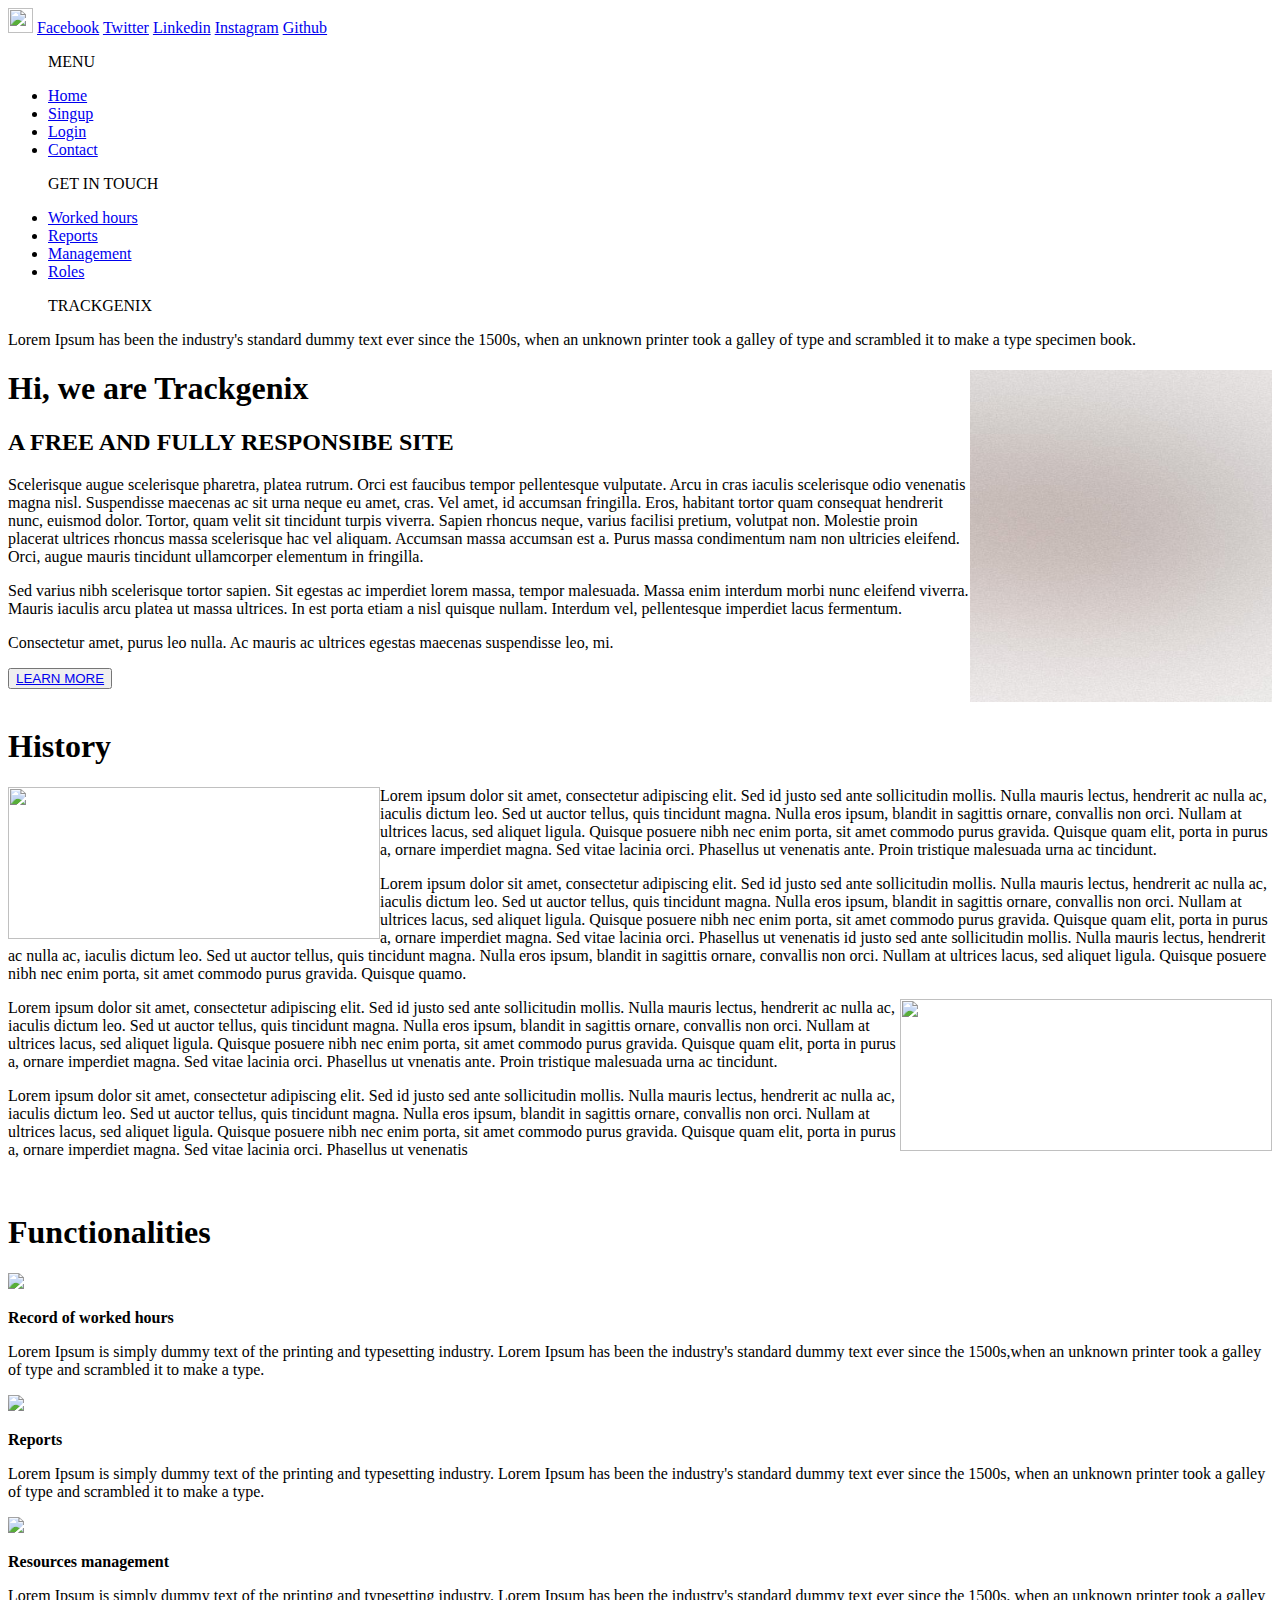
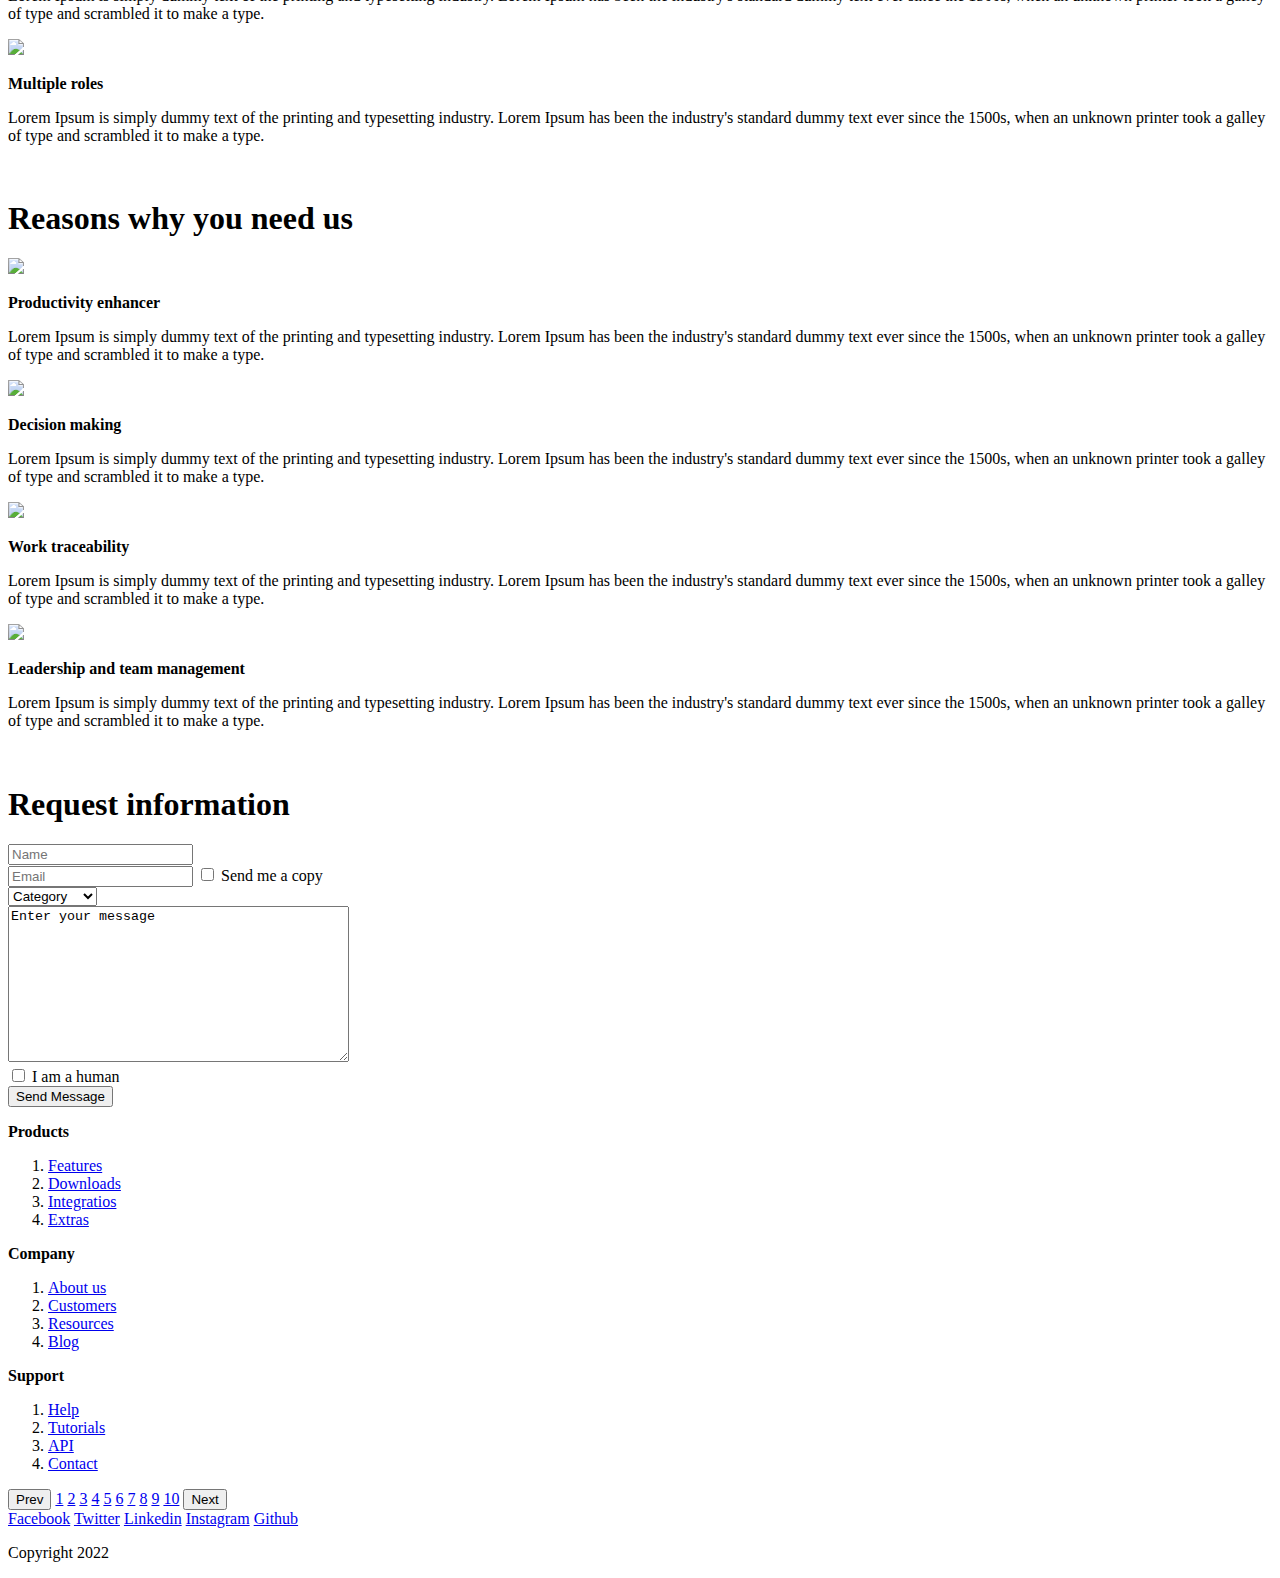
==== Semana-01/index.html @ 33d60a90 "restructuring in folder" ====
<!DOCTYPE html>
<html lang="en">
<head>
    <meta charset="UTF-8">
    <meta http-equiv="X-UA-Compatible" content="IE=edge">
    <meta name="viewport" content="width=device-width, initial-scale=1.0">
    <title>Landing web</title>
</head>
<body>
    <header>
        <img src=https://cdn-icons-png.flaticon.com/512/56/56763.png width="25" height="25"> 
        <a href="https://www.facebook.com">Facebook</a>
        <a href="https://www.twitter.com">Twitter</a>
        <a href="https://www.linkedin.com">Linkedin</a>
        <a href="https://www.instagram .com">Instagram</a>
        <a href="https://www.github.com/">Github</a>
    </header>
    <aside>
            <section>
                <menu type="toolbar">MENU</menu>
                    <nav>
                        <ul>
                            <li><a href="#">Home</a></li>
                            <li><a href="#">Singup</a></li>
                            <li><a href="#">Login</a></li>
                            <li><a href="#">Contact</a></li>
                        </ul>
                    </nav>
            </section>
            <section>
                <menu type="toolbar">GET IN TOUCH</menu>
                    <nav>
                        <ul>
                            <li><a href="#">Worked hours</a></li>
                            <li><a href="#">Reports</a></li>
                            <li><a href="#">Management</a></li>
                            <li><a href="#">Roles</a></li>
                        </ul>
                    </nav>
            </section>
            <section>
                <menu type="toolbar">TRACKGENIX</menu>
                    <p>Lorem Ipsum has been the industry's standard dummy text ever since the 1500s, when an unknown 
                        printer took a galley of type and scrambled it to make a type specimen book.
                    </p>
            </section>
    </aside> 
     <main>
         <section>
            <img src="Imagenes/pic01.jpg"style="float:right; width:302px;height:332px">
            <h1>Hi, we are Trackgenix</h1>
            <h2>A FREE AND FULLY RESPONSIBE SITE</h2>
            <p>
                Scelerisque augue scelerisque pharetra, platea rutrum. Orci est faucibus tempor pellentesque vulputate. 
                Arcu in cras iaculis scelerisque odio venenatis magna nisl. Suspendisse maecenas ac sit urna neque eu amet, 
                cras. Vel amet, id accumsan fringilla. Eros, habitant tortor quam consequat hendrerit nunc, euismod dolor. 
                Tortor, quam velit sit tincidunt turpis viverra. Sapien rhoncus neque, varius facilisi pretium, volutpat 
                non. Molestie proin placerat ultrices rhoncus massa scelerisque hac vel aliquam. Accumsan massa accumsan 
                est a. Purus massa condimentum nam non ultricies eleifend. Orci, augue mauris tincidunt ullamcorper 
                elementum in fringilla.
            </p>
            <p>
                Sed varius nibh scelerisque tortor sapien. Sit egestas ac imperdiet lorem massa, tempor malesuada. Massa enim interdum
                morbi nunc eleifend viverra. Mauris iaculis arcu platea ut massa ultrices. In est porta etiam a nisl quisque nullam. 
                Interdum vel, pellentesque imperdiet lacus fermentum. 
            </p>
            <p>
                Consectetur amet, purus leo nulla. Ac mauris ac ultrices egestas maecenas suspendisse leo, mi.
            </p>
            <button><a href="post.html">LEARN MORE</a></button> 
        </section>
        &nbsp;
        <section>
            <h1>History</h1>
            <img src="C:\Users\LENOVO\OneDrive\Escritorio\BaSP-M2022-Etapa-1\Semana-01\Imagenes\pic02 (1).jpg"style="float:left; width:372px;height:152px">
            <p>
                Lorem ipsum dolor sit amet, consectetur adipiscing elit. Sed id justo sed ante sollicitudin mollis. Nulla 
                mauris lectus, hendrerit ac nulla ac, iaculis dictum leo. Sed ut auctor tellus, quis tincidunt magna. Nulla 
                eros ipsum, blandit in sagittis ornare, convallis non orci. Nullam at ultrices lacus, sed aliquet ligula. 
                Quisque posuere nibh nec enim porta, sit amet commodo purus gravida. Quisque quam elit, porta in purus a, 
                ornare imperdiet magna. Sed vitae lacinia orci. Phasellus ut venenatis ante. Proin tristique malesuada urna 
                ac tincidunt. 
            </p>
            <p>Lorem ipsum dolor sit amet, consectetur adipiscing elit. Sed id justo sed ante sollicitudin mollis. Nulla 
                mauris lectus, hendrerit ac nulla ac, iaculis dictum leo. Sed ut auctor tellus, quis tincidunt magna. 
                Nulla eros ipsum, blandit in sagittis ornare, convallis non orci. Nullam at ultrices lacus, sed aliquet ligula. 
                Quisque posuere nibh nec enim porta, sit amet commodo purus gravida. Quisque quam elit, porta in purus a, 
                ornare imperdiet magna. Sed vitae lacinia orci. Phasellus ut venenatis
                id justo sed ante sollicitudin mollis. Nulla mauris lectus, hendrerit ac nulla ac, iaculis dictum leo. Sed ut auctor 
                tellus, quis tincidunt magna. Nulla eros ipsum, blandit in sagittis ornare, convallis non orci. Nullam at ultrices 
                lacus, sed aliquet ligula. Quisque posuere nibh nec enim porta, sit amet commodo purus gravida. Quisque quamo.
            </p>
            <img src="C:\Users\LENOVO\OneDrive\Escritorio\BaSP-M2022-Etapa-1\Semana-01\Imagenes\pic02 (1).jpg"style="float:right; width:372px;height:152px">
            <p>
                Lorem ipsum dolor sit amet, consectetur adipiscing elit. Sed id justo sed ante sollicitudin mollis. Nulla mauris 
                lectus, hendrerit ac nulla ac, iaculis dictum leo. Sed ut auctor tellus, quis tincidunt magna. Nulla eros ipsum, 
                blandit in sagittis ornare, convallis non orci. Nullam at ultrices lacus, sed aliquet ligula. Quisque posuere 
                nibh nec enim porta, sit amet commodo purus gravida. Quisque quam elit, porta in purus a, ornare imperdiet magna. 
                Sed vitae lacinia orci. Phasellus ut vnenatis ante. Proin tristique malesuada urna ac tincidunt. 
            </p>
            <p>
                Lorem ipsum dolor sit amet, consectetur adipiscing elit. Sed id justo sed ante sollicitudin mollis. Nulla mauris 
                lectus, hendrerit ac nulla ac, iaculis dictum leo. Sed ut auctor tellus, quis tincidunt magna. Nulla eros ipsum, 
                blandit in sagittis ornare, convallis non orci. Nullam at ultrices lacus, sed aliquet ligula. Quisque posuere 
                nibh nec enim porta, sit amet commodo purus gravida. Quisque quam elit, porta in purus a, ornare imperdiet magna. 
                Sed vitae lacinia orci. Phasellus ut venenatis
            </p>
        </section>
        &nbsp;
        <section>
            <h1>Functionalities</h1>
                <article>
                    <img src="C:\Users\LENOVO\OneDrive\Escritorio\BaSP-M2022-Etapa-1\Semana-01\Imagenes\1.jpg">
                    <p> <strong>Record of worked hours</strong> </p>
                    <p>
                        Lorem Ipsum is simply dummy text of the printing and typesetting industry. Lorem Ipsum has been the 
                        industry's standard dummy text ever since the 1500s,when an unknown printer took a galley of type 
                        and scrambled it to make a type.
                    </p>
                </article>
                <article>
                    <img src="C:\Users\LENOVO\OneDrive\Escritorio\BaSP-M2022-Etapa-1\Semana-01\Imagenes\2.jpg">
                    <p> <strong>Reports</strong></p>
                    <p>
                        Lorem Ipsum is simply dummy text of the printing and typesetting industry. Lorem Ipsum has been the
                        industry's standard dummy text ever since the 1500s, when an unknown printer took a galley of type
                        and scrambled it to make a type.
                    </p>
                </article>
                <article>
                    <img src="C:\Users\LENOVO\OneDrive\Escritorio\BaSP-M2022-Etapa-1\Semana-01\Imagenes\3.jpg">
                    <p><strong>Resources management</strong></p>
                    <p>
                        Lorem Ipsum is simply dummy text of the printing and typesetting industry. Lorem Ipsum has been 
                        the industry's standard dummy text ever since the 1500s, when an unknown printer took a galley 
                        of type and scrambled it to make a type.
                    </p>
                </article>
                <article>
                    <img src="C:\Users\LENOVO\OneDrive\Escritorio\BaSP-M2022-Etapa-1\Semana-01\Imagenes\4.jpg">
                    <p><strong>Multiple roles</strong></p>
                    <p>
                        Lorem Ipsum is simply dummy text of the printing and typesetting industry. Lorem Ipsum has been
                        the industry's standard dummy text ever since the 1500s, when an unknown printer took a galley
                        of type and scrambled it to make a type.
                    </p>
                </article> 
        </section>
        &nbsp;
        <section>
            <h1>Reasons why you need us</h1>
                <article>
                    <img src="C:\Users\LENOVO\OneDrive\Escritorio\BaSP-M2022-Etapa-1\Semana-01\Imagenes\1.jpg">
                    <p><strong>Productivity enhancer</strong></p>
                    <p>
                        Lorem Ipsum is simply dummy text of the printing and typesetting industry. Lorem Ipsum has been
                        the industry's standard dummy text ever since the 1500s, when an unknown printer took a galley
                        of type and scrambled it to make a type.
                    </p>
                </article> 
                <article>
                    <img src="C:\Users\LENOVO\OneDrive\Escritorio\BaSP-M2022-Etapa-1\Semana-01\Imagenes\2.jpg">
                    <p><strong>Decision making</strong></p>
                    <p>
                        Lorem Ipsum is simply dummy text of the printing and typesetting industry. Lorem Ipsum has been
                        the industry's standard dummy text ever since the 1500s, when an unknown printer took a galley
                        of type and scrambled it to make a type.
                    </p>
                </article> 
                <article>
                    <img src="C:\Users\LENOVO\OneDrive\Escritorio\BaSP-M2022-Etapa-1\Semana-01\Imagenes\3.jpg">
                    <p><strong>Work traceability</strong></p>
                    <p>
                        Lorem Ipsum is simply dummy text of the printing and typesetting industry. Lorem Ipsum has been
                        the industry's standard dummy text ever since the 1500s, when an unknown printer took a galley
                        of type and scrambled it to make a type.
                    </p>
                </article> 
                <article>
                    <img src="C:\Users\LENOVO\OneDrive\Escritorio\BaSP-M2022-Etapa-1\Semana-01\Imagenes\4.jpg">
                    <p><strong>Leadership and team management</strong></p>
                    <p>
                        Lorem Ipsum is simply dummy text of the printing and typesetting industry. Lorem Ipsum has been
                        the industry's standard dummy text ever since the 1500s, when an unknown printer took a galley
                        of type and scrambled it to make a type.
                    </p>
                </article> 
        </section>
        &nbsp;
        <section>
            <h1><strong>Request information</strong></h1>
            <form action="/action_page.php"></form>
                <label for="nombre">
                <input type="text" id=nombre name="nombre" placeholder="Name">
            </form>
            <form action="/action_page.php"></form>   
                <label for="email">
                <input type="email" id=email name="email" placeholder="Email">
                <input type="checkbox" id="copy" name="sendmeacopy" value="copy">
                <label for="vehicle1"> Send me a copy</label>
            <form action="/action_page.php"></form>
                <label for="seleccionable"></label>
                <select name="seleccionable"id=seleccionable>
                    <option value="Category A">Category</option>
                    <option value="Category B">Category A</option>
                    <option value="Category C">Category B</option>
                </select>
            <form action="/action_page.php"></form>
                <textarea name="comentarios" rows="10" cols="40">Enter your message</textarea>
            <form action="/action_page.php"></form>
                <input type="checkbox" id="human" name="iamahuman" value="human">
                <label for="vehicle1"> I am a human</label>
            <form action="/action_page.php"></form>
                <input type="submit" value="Send Message">      
        </section>
        <section>
            <article>
                <p><strong>Products</strong></p>
                <nav>
                    <ol>
                        <li><a href="#">Features</a></li>
                        <li><a href="#">Downloads</a></li>
                        <li><a href="#">Integratios</a></li>
                        <li><a href="#">Extras</a></li>
                    </ol>
                </nav>
            </article>
            <article>
                <p><strong>Company</strong></p>
                <nav>
                    <ol>
                        <li><a href="#">About us</a></li>
                        <li><a href="#">Customers</a></li>
                        <li><a href="#">Resources</a></li>
                        <li><a href="#">Blog</a></li>
                    </ol>
                </nav>
            </article>
            <article>
                <p><strong>Support</strong></p>
                <nav>
                    <ol>
                        <li><a href="#">Help</a></li>
                        <li><a href="#">Tutorials</a></li>
                        <li><a href="#">API</a></li>
                        <li><a href="#">Contact</a></li>
                    </ol>
                </nav>
            </article>
            <article>
                <button>Prev</button>
                <a href="https://">1</a>
                <a href="https://">2</a>
                <a href="https://">3</a>
                <a href="https://">4</a>
                <a href="https://">5</a>
                <a href="https://">6</a>
                <a href="https://">7</a>
                <a href="https://">8</a>
                <a href="https://">9</a>
                <a href="https://">10</a>
                <button>Next</button>
            </article>       
        </section>
    </main>
    <footer>
        <a href="https://www.facebook.com">Facebook</a>
        <a href="https://www.twitter.com">Twitter</a>
        <a href="https://www.linkedin.com">Linkedin</a>
        <a href="https://www.instagram .com">Instagram</a>
        <a href="https://www.github.com/">Github</a>
        <p>Copyright 2022</p>
    </footer>    
</body>
</html>
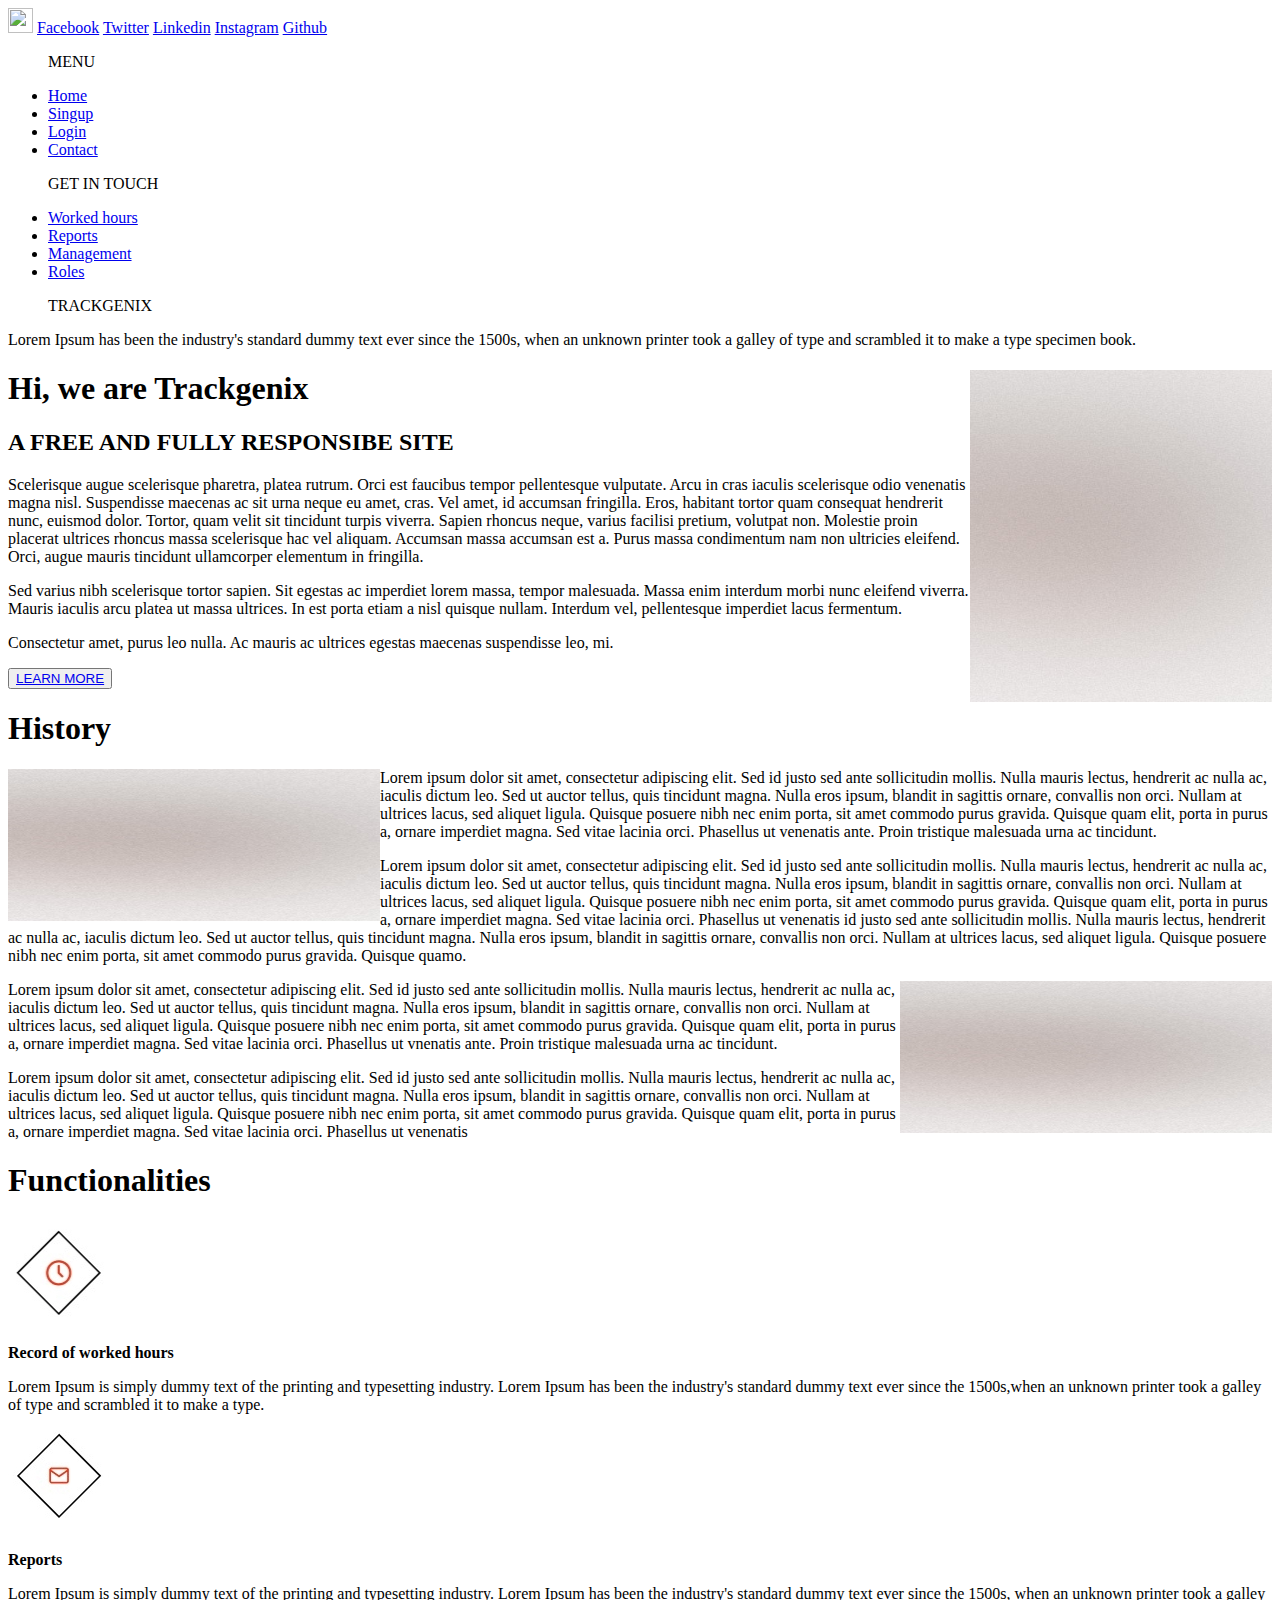
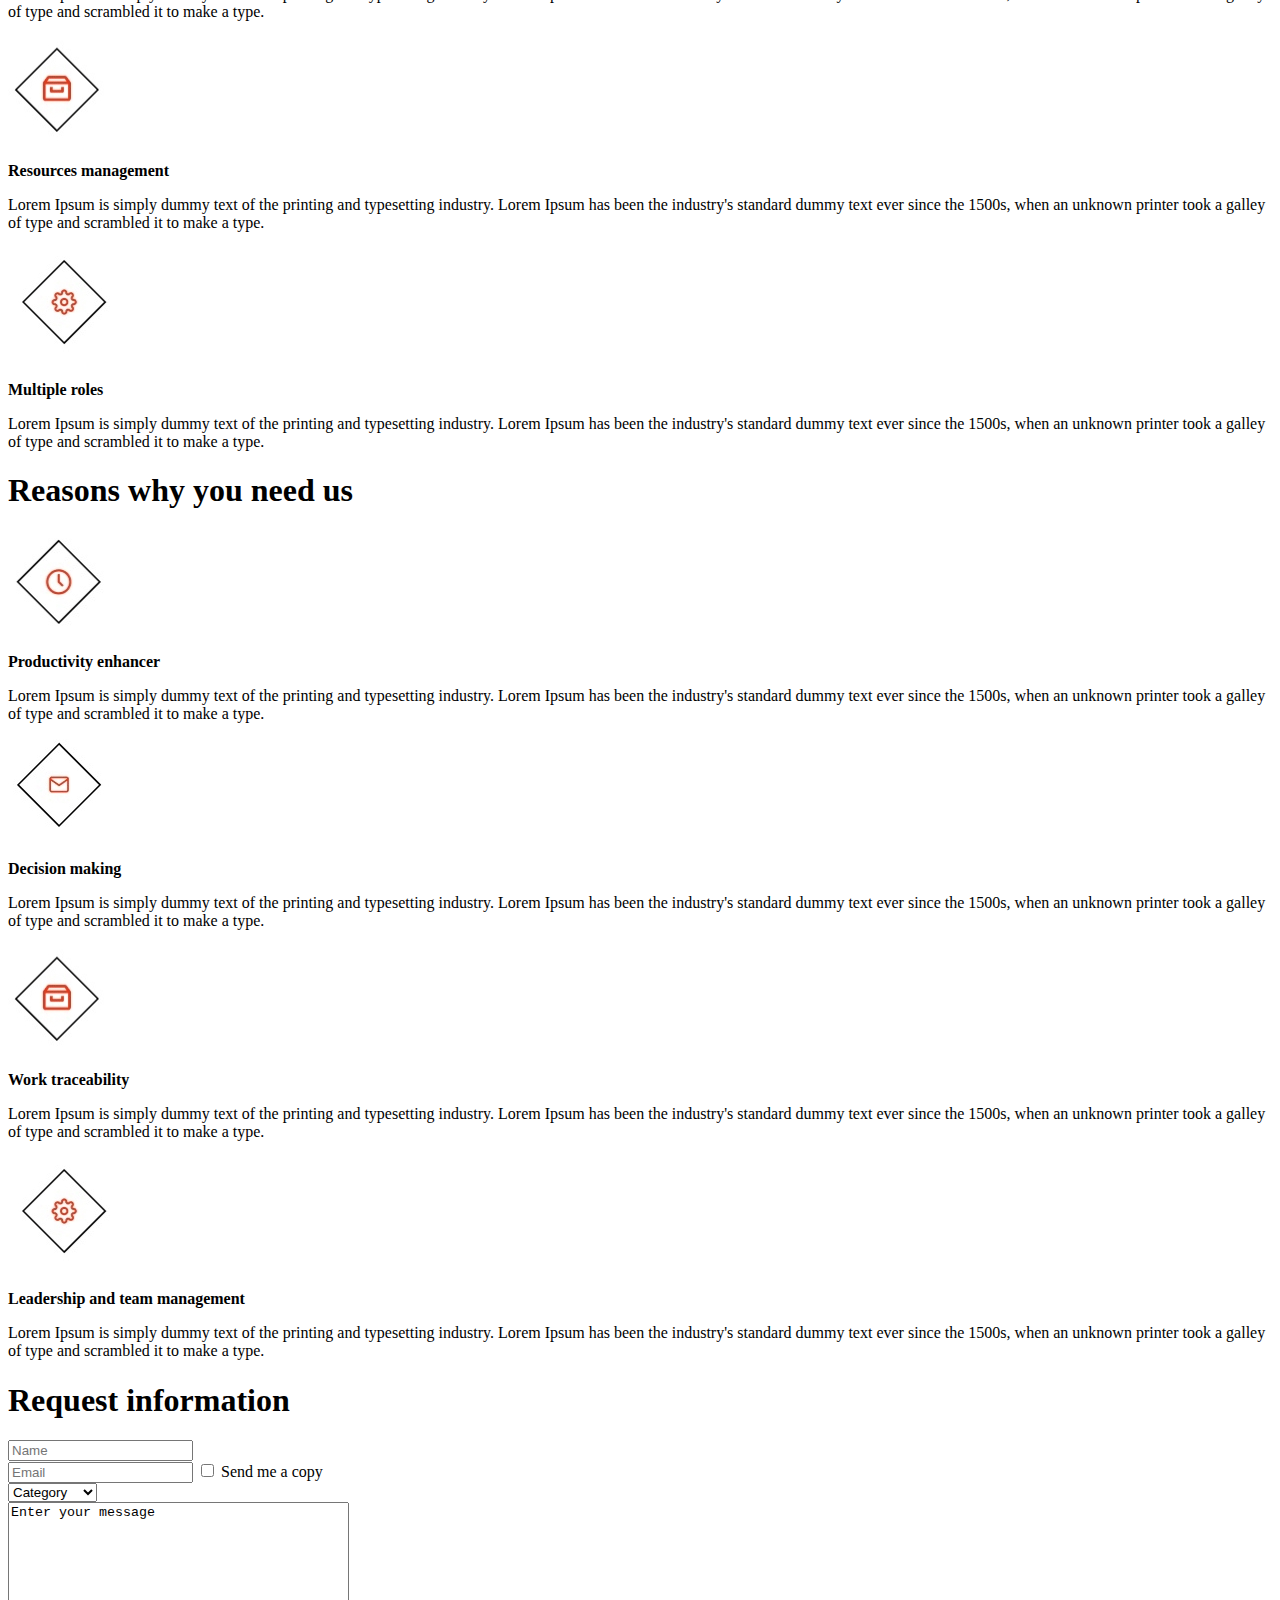
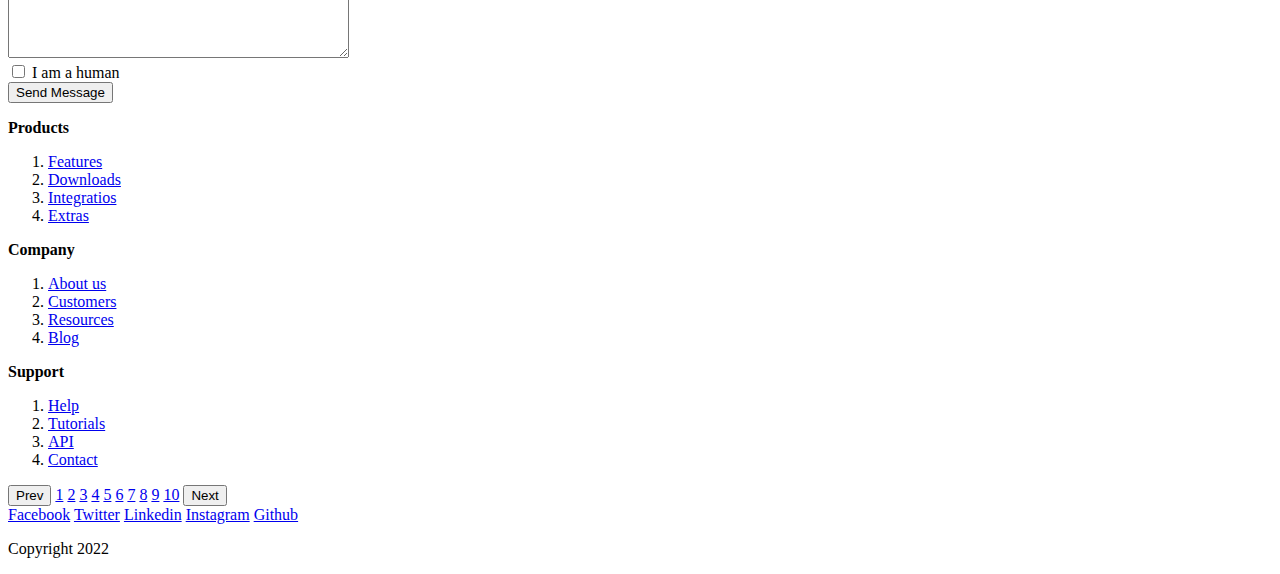
==== commit 14344eae: "images changed" ====
--- a/Semana-01/index.html
+++ b/Semana-01/index.html
@@ -69,10 +69,9 @@
             </p>
             <button><a href="post.html">LEARN MORE</a></button> 
         </section>
-        &nbsp;
         <section>
             <h1>History</h1>
-            <img src="C:\Users\LENOVO\OneDrive\Escritorio\BaSP-M2022-Etapa-1\Semana-01\Imagenes\pic02 (1).jpg"style="float:left; width:372px;height:152px">
+            <img src="Imagenes/pic01.jpg"style="float:left; width:372px;height:152px">
             <p>
                 Lorem ipsum dolor sit amet, consectetur adipiscing elit. Sed id justo sed ante sollicitudin mollis. Nulla 
                 mauris lectus, hendrerit ac nulla ac, iaculis dictum leo. Sed ut auctor tellus, quis tincidunt magna. Nulla 
@@ -90,7 +89,7 @@
                 tellus, quis tincidunt magna. Nulla eros ipsum, blandit in sagittis ornare, convallis non orci. Nullam at ultrices 
                 lacus, sed aliquet ligula. Quisque posuere nibh nec enim porta, sit amet commodo purus gravida. Quisque quamo.
             </p>
-            <img src="C:\Users\LENOVO\OneDrive\Escritorio\BaSP-M2022-Etapa-1\Semana-01\Imagenes\pic02 (1).jpg"style="float:right; width:372px;height:152px">
+            <img src="Imagenes/pic01.jpg"style="float:right; width:372px;height:152px">
             <p>
                 Lorem ipsum dolor sit amet, consectetur adipiscing elit. Sed id justo sed ante sollicitudin mollis. Nulla mauris 
                 lectus, hendrerit ac nulla ac, iaculis dictum leo. Sed ut auctor tellus, quis tincidunt magna. Nulla eros ipsum, 
@@ -106,11 +105,10 @@
                 Sed vitae lacinia orci. Phasellus ut venenatis
             </p>
         </section>
-        &nbsp;
         <section>
             <h1>Functionalities</h1>
                 <article>
-                    <img src="C:\Users\LENOVO\OneDrive\Escritorio\BaSP-M2022-Etapa-1\Semana-01\Imagenes\1.jpg">
+                    <img src="Imagenes/1.jpg">
                     <p> <strong>Record of worked hours</strong> </p>
                     <p>
                         Lorem Ipsum is simply dummy text of the printing and typesetting industry. Lorem Ipsum has been the 
@@ -119,7 +117,7 @@
                     </p>
                 </article>
                 <article>
-                    <img src="C:\Users\LENOVO\OneDrive\Escritorio\BaSP-M2022-Etapa-1\Semana-01\Imagenes\2.jpg">
+                    <img src="Imagenes/2.jpg">
                     <p> <strong>Reports</strong></p>
                     <p>
                         Lorem Ipsum is simply dummy text of the printing and typesetting industry. Lorem Ipsum has been the
@@ -128,7 +126,7 @@
                     </p>
                 </article>
                 <article>
-                    <img src="C:\Users\LENOVO\OneDrive\Escritorio\BaSP-M2022-Etapa-1\Semana-01\Imagenes\3.jpg">
+                    <img src="Imagenes/3.jpg">
                     <p><strong>Resources management</strong></p>
                     <p>
                         Lorem Ipsum is simply dummy text of the printing and typesetting industry. Lorem Ipsum has been 
@@ -137,7 +135,7 @@
                     </p>
                 </article>
                 <article>
-                    <img src="C:\Users\LENOVO\OneDrive\Escritorio\BaSP-M2022-Etapa-1\Semana-01\Imagenes\4.jpg">
+                    <img src="Imagenes/4.jpg">
                     <p><strong>Multiple roles</strong></p>
                     <p>
                         Lorem Ipsum is simply dummy text of the printing and typesetting industry. Lorem Ipsum has been
@@ -146,11 +144,10 @@
                     </p>
                 </article> 
         </section>
-        &nbsp;
         <section>
             <h1>Reasons why you need us</h1>
                 <article>
-                    <img src="C:\Users\LENOVO\OneDrive\Escritorio\BaSP-M2022-Etapa-1\Semana-01\Imagenes\1.jpg">
+                    <img src="Imagenes/1.jpg">
                     <p><strong>Productivity enhancer</strong></p>
                     <p>
                         Lorem Ipsum is simply dummy text of the printing and typesetting industry. Lorem Ipsum has been
@@ -159,7 +156,7 @@
                     </p>
                 </article> 
                 <article>
-                    <img src="C:\Users\LENOVO\OneDrive\Escritorio\BaSP-M2022-Etapa-1\Semana-01\Imagenes\2.jpg">
+                    <img src="Imagenes/2.jpg">
                     <p><strong>Decision making</strong></p>
                     <p>
                         Lorem Ipsum is simply dummy text of the printing and typesetting industry. Lorem Ipsum has been
@@ -168,7 +165,7 @@
                     </p>
                 </article> 
                 <article>
-                    <img src="C:\Users\LENOVO\OneDrive\Escritorio\BaSP-M2022-Etapa-1\Semana-01\Imagenes\3.jpg">
+                    <img src="Imagenes/3.jpg">
                     <p><strong>Work traceability</strong></p>
                     <p>
                         Lorem Ipsum is simply dummy text of the printing and typesetting industry. Lorem Ipsum has been
@@ -177,7 +174,7 @@
                     </p>
                 </article> 
                 <article>
-                    <img src="C:\Users\LENOVO\OneDrive\Escritorio\BaSP-M2022-Etapa-1\Semana-01\Imagenes\4.jpg">
+                    <img src="Imagenes/4.jpg">
                     <p><strong>Leadership and team management</strong></p>
                     <p>
                         Lorem Ipsum is simply dummy text of the printing and typesetting industry. Lorem Ipsum has been
@@ -186,7 +183,6 @@
                     </p>
                 </article> 
         </section>
-        &nbsp;
         <section>
             <h1><strong>Request information</strong></h1>
             <form action="/action_page.php"></form>
